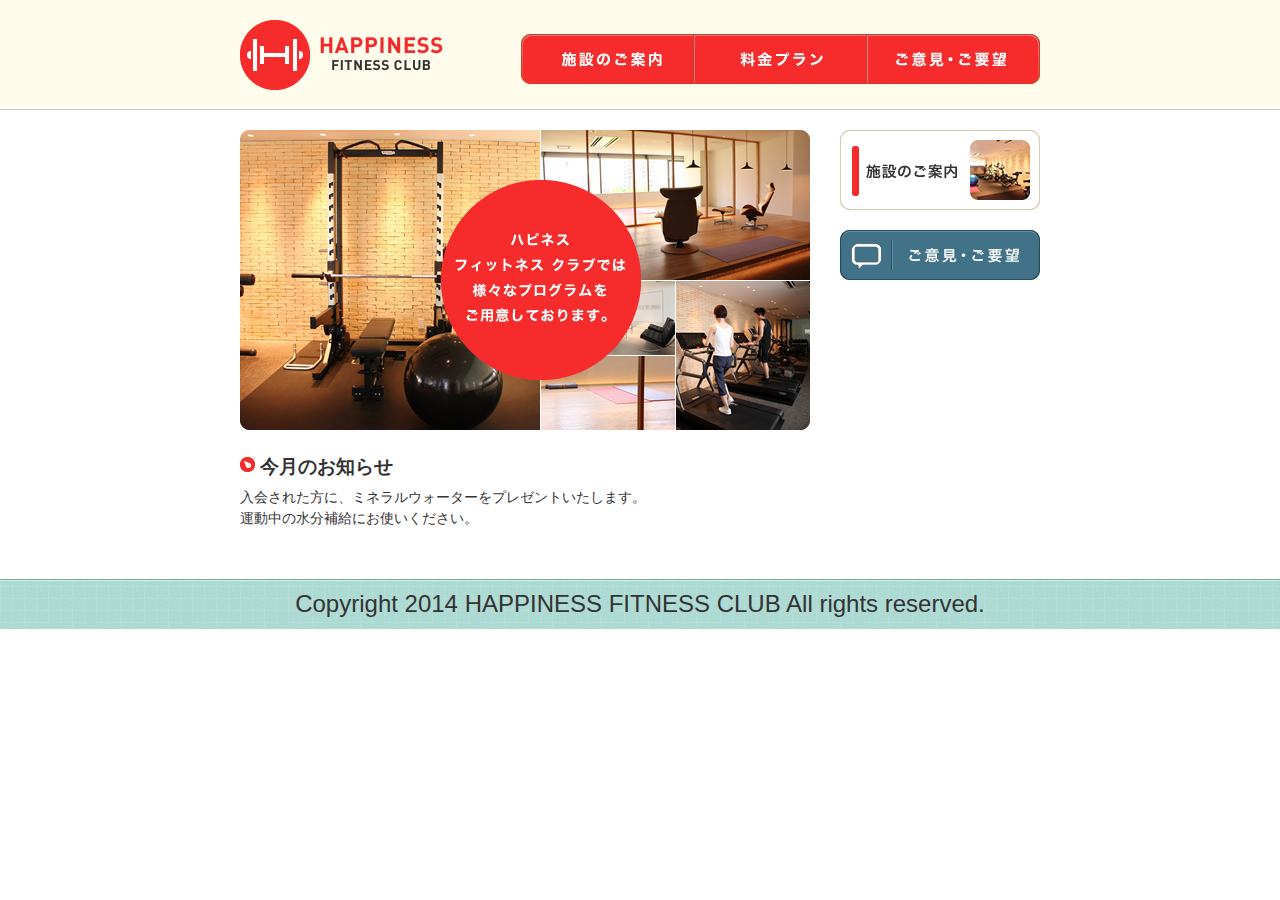
==== index.html @ 982ba656 "commit" ====
﻿<!DOCTYPE html>
<html lang="ja">
<head>
<meta charset="utf-8">
<title>HAPPINESS FITNESS CLUB</title>
<link rel="stylesheet" href="css/style.css">
</head>

<body>
<header>
	<h1><img src="images/logo.png" width="203" height="70" alt="ハピネスフィットネスクラブ"></h1>
	<nav>
		<ul>
			<li><a href="info.html"><img src="images/nav1.png" width="173" height="50" alt="施設のご案内"></a></li>
			<li><a href="fee.html"><img src="images/nav2.png" width="173" height="50" alt="料金プラン"></a></li>
			<li><a href="opinion.html"><img src="images/nav3.png" width="173" height="50" alt="ご意見・ご要望"></a></li>
		</ul>
	</nav>
</header>
<div id="contents">
	<div id="main">
		<p id="graphic"><img src="images/graphic.jpg" width="570" height="300" alt="ハピネスフィットネスクラブでは さまざまなプログラムをご用意しております。"></p>
		<section>
			<h2>今月のお知らせ</h2>
			<p>入会された方に、ミネラルウォーターをプレゼントいたします。<br>運動中の水分補給にお使いください。</p>
		</section>
		<div id="fb-root"></div>
<script>(function(d, s, id) {
  var js, fjs = d.getElementsByTagName(s)[0];
  if (d.getElementById(id)) return;
  js = d.createElement(s); js.id = id;
  js.src = "//connect.facebook.net/ja_JP/sdk.js#xfbml=1&version=v2.4";
  fjs.parentNode.insertBefore(js, fjs);
}(document, 'script', 'facebook-jssdk'));</script>
	</div>
	<div id="sub">
		<aside>
			<ul>
				<li><a href="info.html"><img src="images/bnr_info.png" width="200" height="80" alt="施設のご案内"></a></li>
				<li><a href="opinion.html"><img src="images/bnr_opinion.png" width="200" height="50" alt="ご意見・ご要望"></a></li>
			</ul>
		</aside>
	</div>
</div>


<footer>
	<p><small>Copyright 2014 HAPPINESS FITNESS CLUB All rights reserved.</small></p>
</footer>
</body>
</html>
---- css/style.css ----
﻿@charset "utf-8";

/* 基本レイアウト ここから↓ */
@import url(common.css);
header {
	width: 800px;
	height: 70px;
	margin: 20px auto 40px auto;
	position: relative;
}
header h1 {
	margin : 0;
	position: absolute;
}
nav {
	position: absolute;
	right: 0;
}
nav ul {
	list-style-type: none;
	overflow: hidden;
}
nav ul li {
	float: left;
}
nav ul li a:hover{
	opacity: 0.2;
}

footer p {
	margin-bottom: 0;
	padding: 14px 0 14px 0;
	background-image: url(../images/bg_footer.png);
	background-repeat: repeat-x;
	text-align: center;
}
footer small {
	font-size: x-large;
}
#main h1{
	background-image: url(../images/h1.png);
	background-repeat: no-repeat;
	padding: 8px 0 3px 40px;
	margin: 0 0 20px 0;
	font-size: 162%;
}
/* 基本レイアウト ここまで↑ */

/* 「施設のご案内」ページ ここから↓ */
img.float_right{
	margin-bottom: 20px;
	margin-left: 20px;
	float: right;
}
.float_clear{
	clear: both;
}
article ul{
	list-style-type: circle;
}

/* 「施設のご案内」ページ ここまで↑ */

/* 「料金プラン」ページ ここから↓ */
table {
	width: 568px;
	margin-bottom: 20px;
	border-collapse: collapse;
}
table caption{
	text-align: left;
}
table th, table td{
	border: 1px solid #7aa7a2;
	padding: 10px;
	width: 190px;
	text-align: center;
}
table th{
	background-color: #cce8e4;
}
table .price{
	width: 125px;
}
table td.price{
	text-align: right;
}

/* 「料金プラン」ページ ここまで↑ */

/* 「ご意見・ご要望」ページ ここから↓ */
form{
	margin-top: 30px;
}
input.textfield, textarea{
	border: 1px solid #d1ccb4;
}
input.textfield{
	width: 250px;
}
textarea{
	width: 500px;
	height: 170px;
	overflow-y: scroll;
}

/* 「ご意見・ご要望」ページ ここまで↑ */
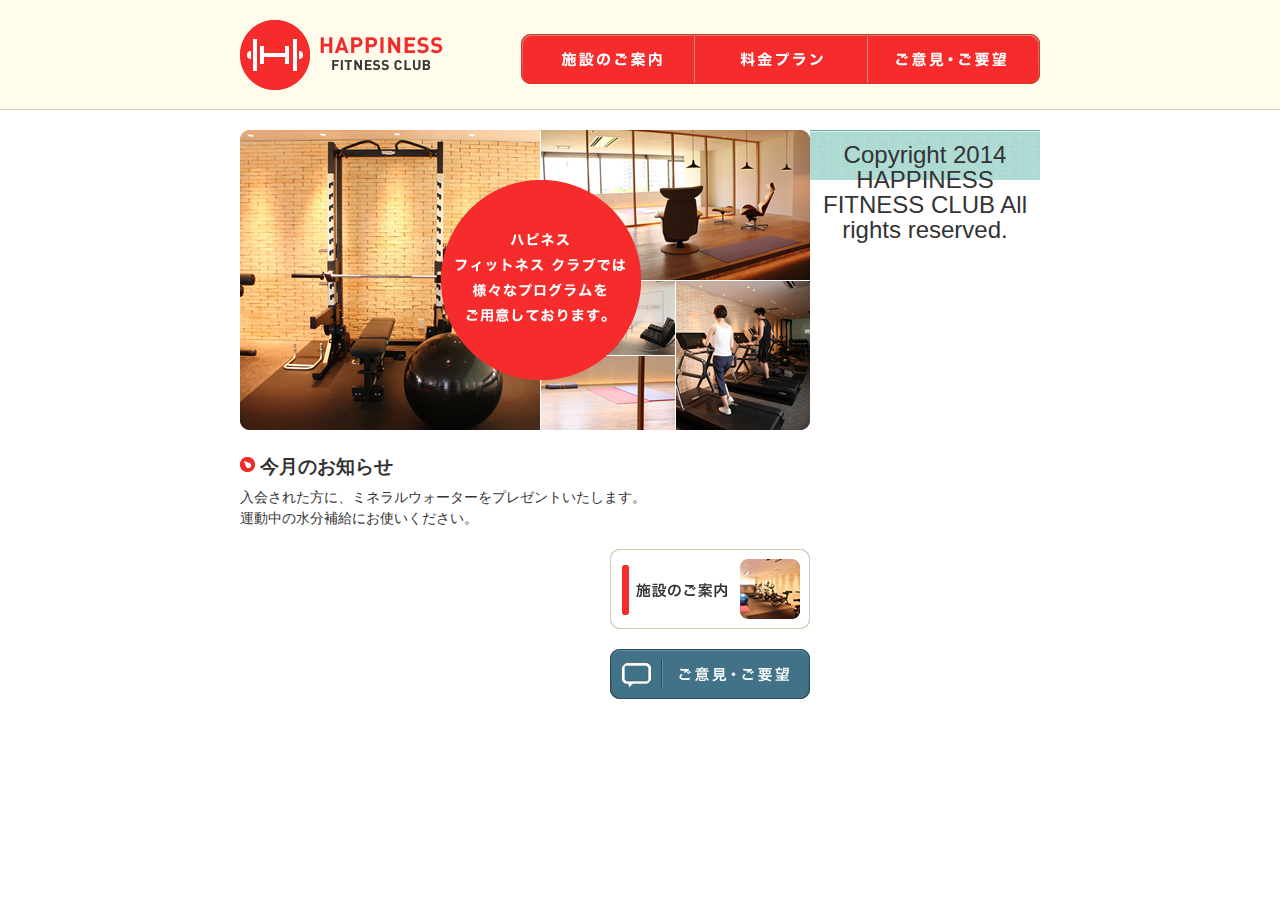
==== commit b264fb3a: "commit" ====
--- a/index.html
+++ b/index.html
@@ -32,6 +32,7 @@
   js.src = "//connect.facebook.net/ja_JP/sdk.js#xfbml=1&version=v2.4";
   fjs.parentNode.insertBefore(js, fjs);
 }(document, 'script', 'facebook-jssdk'));</script>
+<div class="fb-like" expr:data-href="data:blog.url" data-layout="standard" data-action="like" data-show-faces="false" data-share="false"/>
 	</div>
 	<div id="sub">
 		<aside>
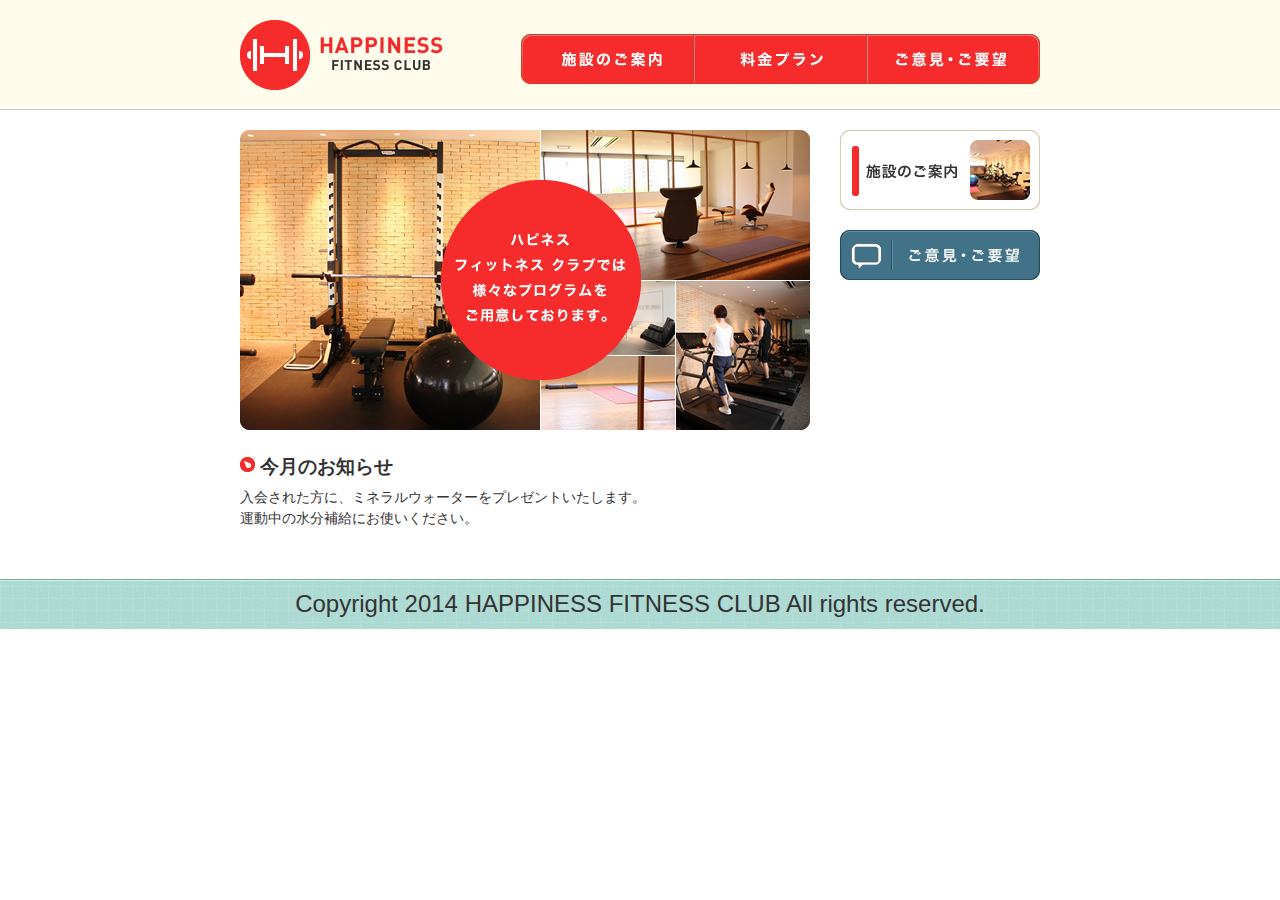
==== commit 5a6f273f: "commit" ====
--- a/index.html
+++ b/index.html
@@ -24,16 +24,7 @@
 			<h2>今月のお知らせ</h2>
 			<p>入会された方に、ミネラルウォーターをプレゼントいたします。<br>運動中の水分補給にお使いください。</p>
 		</section>
-		<div id="fb-root"></div>
-<script>(function(d, s, id) {
-  var js, fjs = d.getElementsByTagName(s)[0];
-  if (d.getElementById(id)) return;
-  js = d.createElement(s); js.id = id;
-  js.src = "//connect.facebook.net/ja_JP/sdk.js#xfbml=1&version=v2.4";
-  fjs.parentNode.insertBefore(js, fjs);
-}(document, 'script', 'facebook-jssdk'));</script>
-<div class="fb-like" expr:data-href="data:blog.url" data-layout="standard" data-action="like" data-show-faces="false" data-share="false"/>
-	</div>
+		</div>
 	<div id="sub">
 		<aside>
 			<ul>
@@ -43,10 +34,19 @@
 		</aside>
 	</div>
 </div>
-
+<div class="fb-like" expr:data-href="data:blog.url" data-layout="standard" data-action="like" data-show-faces="false" data-share="false"/>
+</div>
 
 <footer>
 	<p><small>Copyright 2014 HAPPINESS FITNESS CLUB All rights reserved.</small></p>
 </footer>
+<div id="fb-root"></div>
+<script>(function(d, s, id) {
+  var js, fjs = d.getElementsByTagName(s)[0];
+  if (d.getElementById(id)) return;
+  js = d.createElement(s); js.id = id;
+  js.src = "//connect.facebook.net/ja_JP/sdk.js#xfbml=1&version=v2.4";
+  fjs.parentNode.insertBefore(js, fjs);
+}(document, 'script', 'facebook-jssdk'));</script>
 </body>
 </html>
